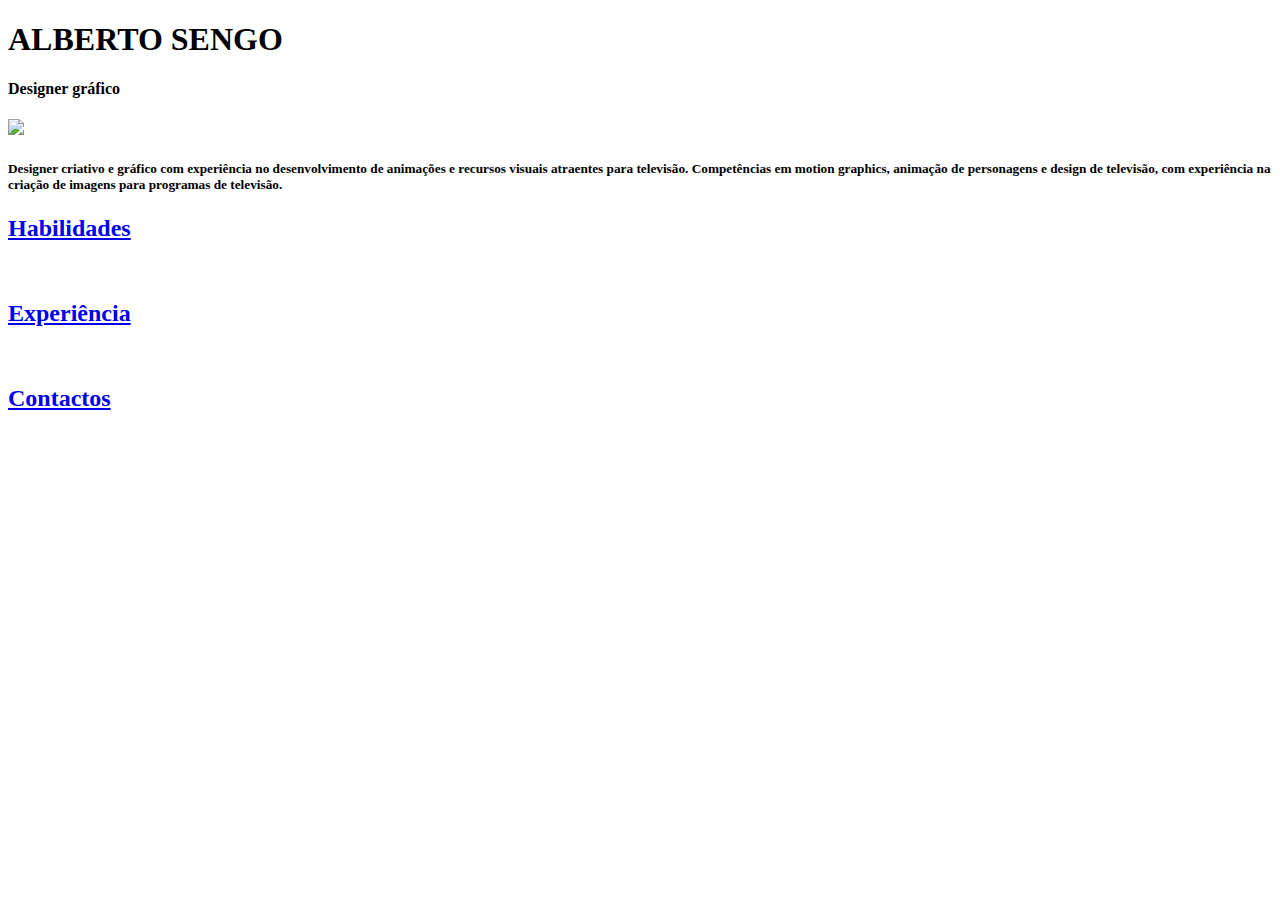
==== CV/index.html @ 253c225b "Add files via upload" ====
<!doctype html>
<html lang="en">
<head>
    <meta charset="UTF-8">
    <title>Header</title>
<link rel="stylesheet" href="StyleCV.css">
</head>
<body>
    <div class="fundo">
        <div class="header">
             <div class="arealink">
            <h1>ALBERTO SENGO</h1>
             </div>
            <h4>Designer gráfico</h4>
            <img src="C:\Users\alberto\Documents\-school programing\html\CV\20231012_081902.jpg">
            <h5>Designer criativo e gráfico com experiência no desenvolvimento de animações e recursos visuais atraentes para televisão. Competências em motion graphics, animação de personagens e design de televisão, com experiência na criação de imagens para programas de televisão.</h5>
        </div>
        <a href="C:\Users\alberto\Documents\-school programing\html\CV\habilidades.html">
        <div class="arealink">
            <h2>Habilidades</h2><br>
        </div>
        </a>
        <a href="C:\Users\alberto\Documents\-school programing\html\CV\experiencia.html">
        <div class="arealink2">
            <h2>Experiência</h2><br>
        </div>
        </a>
        <a href="C:\Users\alberto\Documents\-school programing\html\CV\contactos.html">
        <div class="arealink">
            <h2>Contactos</h2><br>
        </div>
        </a>

    </div>
</body>
</html>
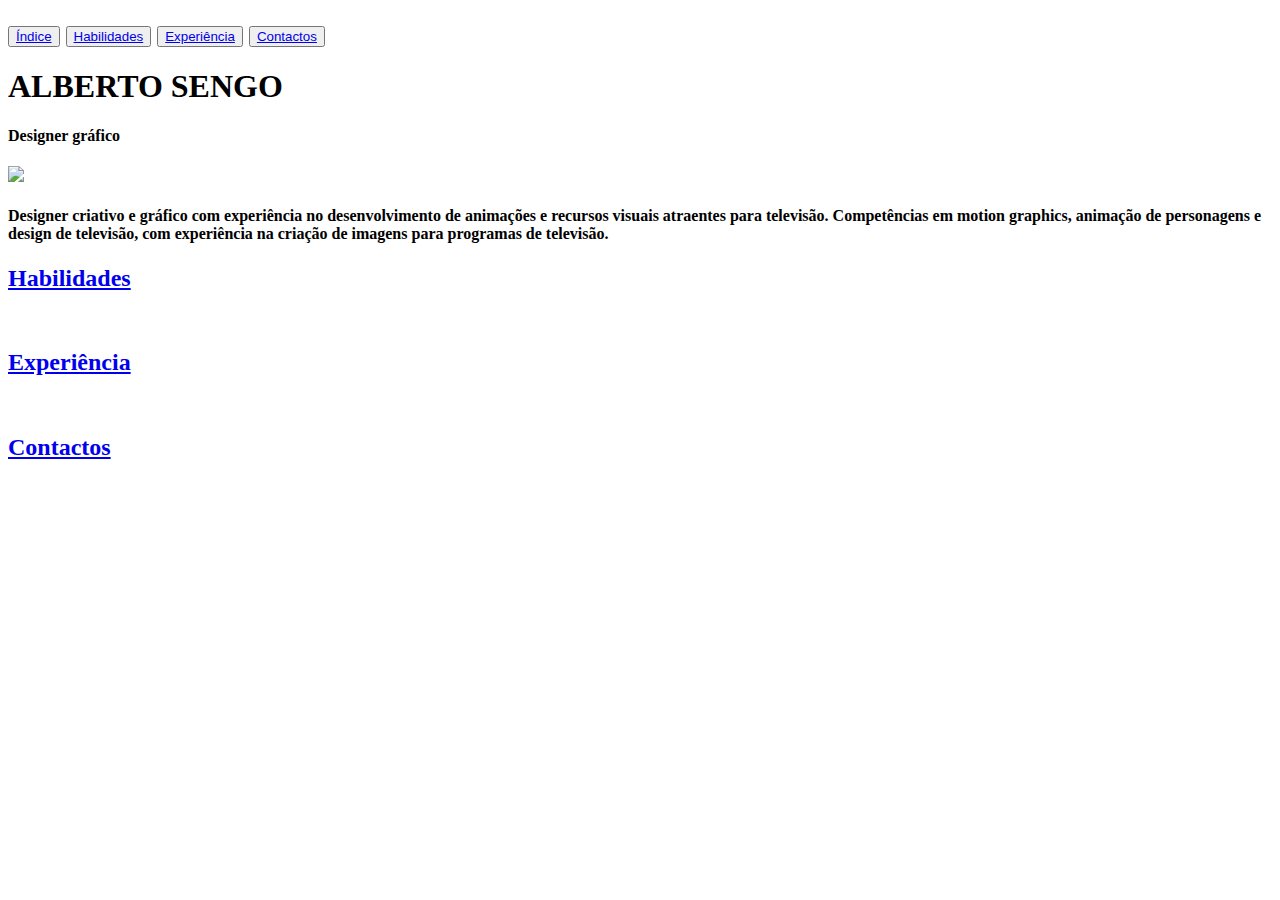
==== commit 4b4ad01f: "Add files via upload" ====
--- a/CV/index.html
+++ b/CV/index.html
@@ -6,6 +6,15 @@
 <link rel="stylesheet" href="StyleCV.css">
 </head>
 <body>
+        <h2><div class="menu">
+         
+             <button class="menulink"><a href="C:\Users\alberto\Documents\-school programing\html\CV\index.html">Índice</a></button>
+             <button class="menulink"><a href="C:\Users\alberto\Documents\-school programing\html\CV\habilidades.html">Habilidades</a></button>
+              <button class="menulink"><a href="C:\Users\alberto\Documents\-school programing\html\CV\experiencia.html">Experiência</a></button>
+              <button class="menulink"><a href="C:\Users\alberto\Documents\-school programing\html\CV\contactos.html">Contactos</a></button>
+        
+        </div></h2>
+
     <div class="fundo">
         <div class="header">
              <div class="arealink">
@@ -13,7 +22,7 @@
              </div>
             <h4>Designer gráfico</h4>
             <img src="C:\Users\alberto\Documents\-school programing\html\CV\20231012_081902.jpg">
-            <h5>Designer criativo e gráfico com experiência no desenvolvimento de animações e recursos visuais atraentes para televisão. Competências em motion graphics, animação de personagens e design de televisão, com experiência na criação de imagens para programas de televisão.</h5>
+            <h4>Designer criativo e gráfico com experiência no desenvolvimento de animações e recursos visuais atraentes para televisão. Competências em motion graphics, animação de personagens e design de televisão, com experiência na criação de imagens para programas de televisão.</h4>
         </div>
         <a href="C:\Users\alberto\Documents\-school programing\html\CV\habilidades.html">
         <div class="arealink">
@@ -30,6 +39,7 @@
             <h2>Contactos</h2><br>
         </div>
         </a>
+        <nav></nav>
 
     </div>
 </body>
